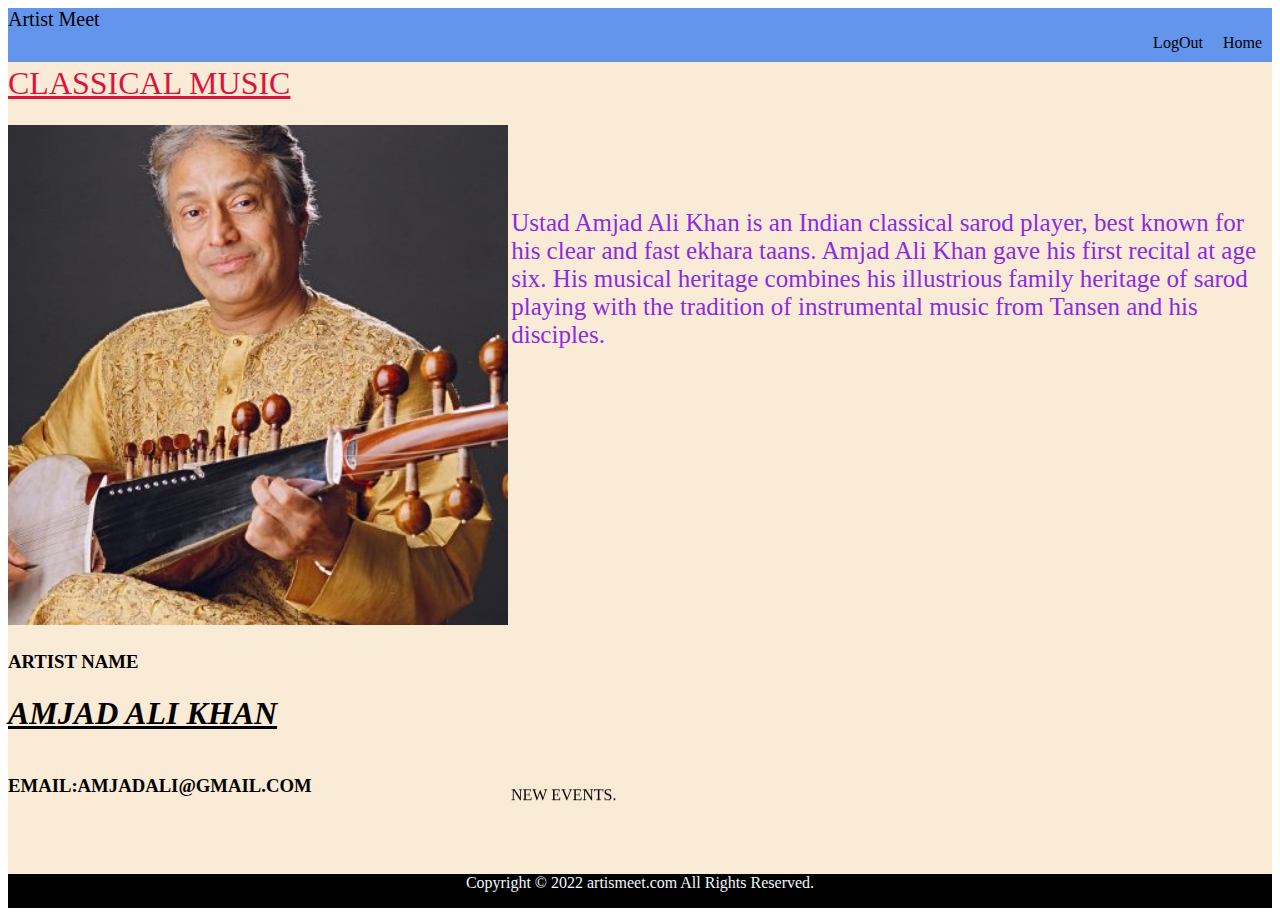
==== Artist_Dash/artistdasboard.html @ b15409e7 "4th commit" ====
<!DOCTYPE html>
<html lang="en">

<head>
    <meta charset="UTF-8">
    <meta http-equiv="X-UA-Compatible" content="IE=edge">
    <meta name="viewport" content="width=device-width, initial-scale=1.0">
    <link rel="stylesheet" href="https://cdnjs.cloudflare.com/ajax/libs/font-awesome/4.7.0/css/font-awesome.min.css">
    <title>Artist</title>
    <link rel="stylesheet" href="artistdasboard.css">
</head>

<body>
    <div class="container">

        <nav>
            <div class="logo">Artist Meet
            </div>
            
           <ul>
            <li><a href="#"></a>Home</li>
            <li><a href="#"></a>LogOut</li>
           </ul>
        </nav>


        <div id="c3">Classical Music</div>
        <main>
            <br>
            <br>
            <br>
            Ustad Amjad Ali Khan is an Indian classical sarod player, best known for his clear and fast ekhara taans.
                    Amjad Ali Khan gave his first recital at age six. 
                   His musical heritage combines his illustrious family heritage of sarod playing with 
                the tradition of instrumental music from Tansen and his disciples.
        </main>
        <div id="c1"><img src="MusicArtist.jpg" height="500px" width="500px"></div>
        <div id="c2"><h3>Artist Name</h3>
           <h1>Amjad  Ali  Khan</h1> </div>
          <div id="c4"> <marquee width="60%" direction="down" height="100px">
            New Events.
            </marquee>
</div>
          
<div id="c5"><h3>Email:amjadali@gmail.com</h3>
    
         


       

    </div>
    <footer>Copyright © 2022 artismeet.com All Rights Reserved. </footer>
</body>

</html>
---- Artist_Dash/artistdasboard.css ----
nav {
  background-color: cornflowerblue;
  color: black;
  grid-area: nav;
}

nav ul {
  text-align: center;
}
nav ul li {
  display: inline;
  float: right;
  padding: 10px;
}
main {
  background-color: antiquewhite;
  grid-area: main;
  text-align: left;
  color: blueviolet;
  font-size: 25px;
}
#c1 {
  grid-area: c1;
}
#c2 {
  grid-area: c2;

  text-transform: uppercase;
}
#c2 h1 {
  grid-area: c2;

  text-decoration: underline;
  font-style: italic;
}
#c3 {
  grid-area: c3;
  text-transform: uppercase;
  color: crimson;
  font-size: xx-large;
  text-decoration: underline;
}
#c5 {
  grid-area: c5;
  text-transform: uppercase;
}
#c4 {
  grid-area: c4;
  text-transform: uppercase;
}
footer {
  grid-area: f;
  text-align: center;
  background-color: black;
  color: aliceblue;
}

.logo {
  font-size: 20px;

  float: left;
}

.container {
  background-color: antiquewhite;
  display: grid;
  height: 100vh; /*View port height*/
  grid-template-columns: 1.5fr 1.5fr 1.5fr;
  grid-template-rows: 0.2fr 0.5fr 1.5fr 0.5fr 1fr 0.3fr;
  grid-template-areas:
    "nav nav nav "
    "c3 c3 c3 "
    "c1 main main "
    "c2 c2 c2"
    "c5 c4 c4"
    "f f f";
  grid-gap: 0.2rem;
}

@media screen and (max-width: 450px) {
  .container {
    grid-template-columns: 1fr;
    grid-template-rows: 0.4fr 0.4fr 0.4fr 0.4fr 1fr 0.3fr;
    grid-template-areas:
      "nav"
      "c3"
      "c1"
      "main"
      "c2"
      "c5"
      "c4"
      "f";
  }
}
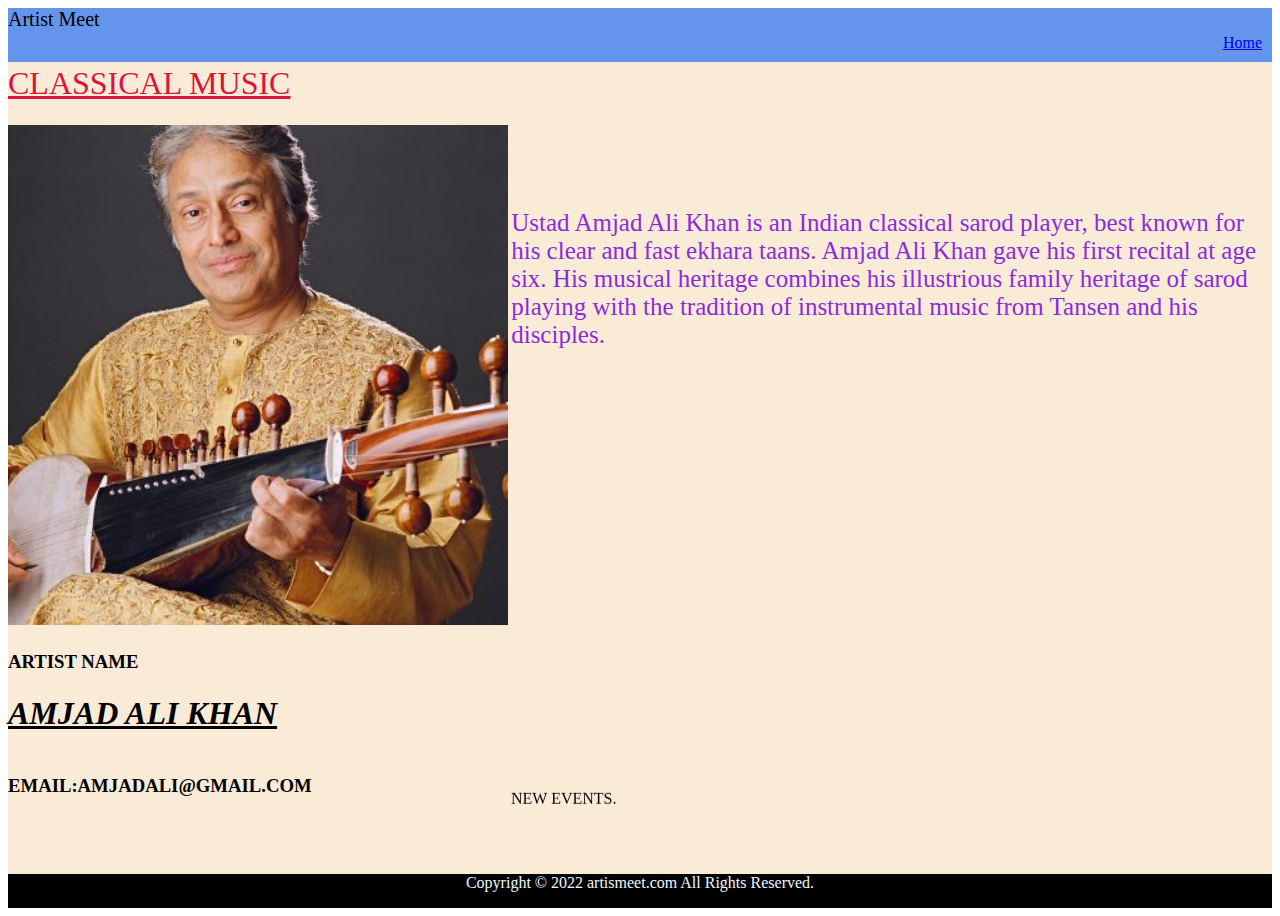
==== commit f8eef605: "files addedd" ====
--- a/Artist_Dash/artistdasboard.html
+++ b/Artist_Dash/artistdasboard.html
@@ -18,8 +18,8 @@
             </div>
             
            <ul>
-            <li><a href="#"></a>Home</li>
-            <li><a href="#"></a>LogOut</li>
+            <li> <a href="../Main_HomePage/index.html" style="float:right">Home</a>
+          
            </ul>
         </nav>
 
